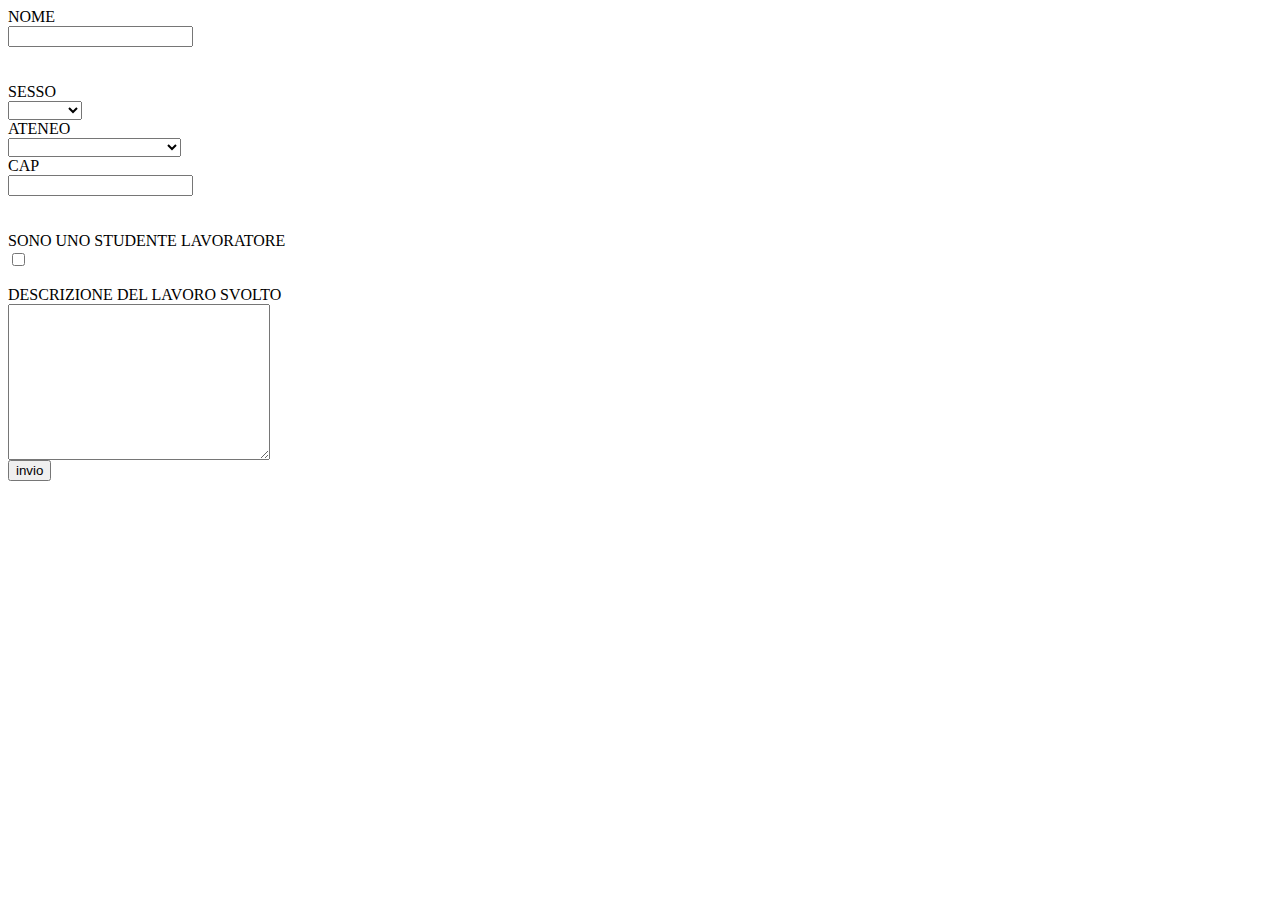
==== esercizio2uni.html @ c3c72e65 "initial commit" ====
<html>
  <head>
    <title>dati uni</title>
    <style>
      input {
        margin-bottom: 20px;
      }
    </style>
  </head>

  <body>
    <form>
      <div>
        <label for="nome">NOME</label> <br />
        <input type="text" id="nome" /> <br />
      </div>
    </form>
    <div>
      <label for="sesso">SESSO</label><br />
      <select name="sesso" id="sesso">
        <option value="nessuno"></option>
        <option value="maschio">maschio</option>
        <option value="femmina">femmina</option></select
      ><br />
    </div>
    <div>
      <label for="ateneo">ATENEO</label><br />
      <select name="ateneo" id="ateneo">
        <option value="nessuno"></option>
        <option value="napoli">UNIVERSITà DI NAPOLI</option>
        <option value="roma">UNIVERSITà DI ROMA</option>
        <option value="milano">UNIVERSITà DI MILANO</option></select
      ><br />
    </div>
    <form>
      <div>
        <label for="cap">CAP</label><br />
        <input type="text" id="cap" /><br />
      </div>
    </form>

    <div>
      <label for="studente">SONO UNO STUDENTE LAVORATORE</label><br />
      <input type="checkbox" id="studente" /><br />
    </div>
    <div>
      <label for="lavoro">DESCRIZIONE DEL LAVORO SVOLTO</label> <br />
      <textarea name="descrizione" id="" cols="30" rows="10"></textarea><br />
    </div>
    <div>
      <input type="submit" value="invio" />
    </div>
    <br />
    <p></p>

    <script>
      const form = document.querySelector("form");
      const nome = document.getElementById("nome");
      const cap = document.getElementById("cap");
      const paragrafo = document.querySelector("p");

      form.onsubmit = function (e) {
        if (cap.value === "" || nome.value === "");
        {
          e.preventDefault();
          paragrafo.textContent = "NON SONO COMPILATI TUTTI I CAMPI";
        }
      };
    </script>
  </body>
</html>
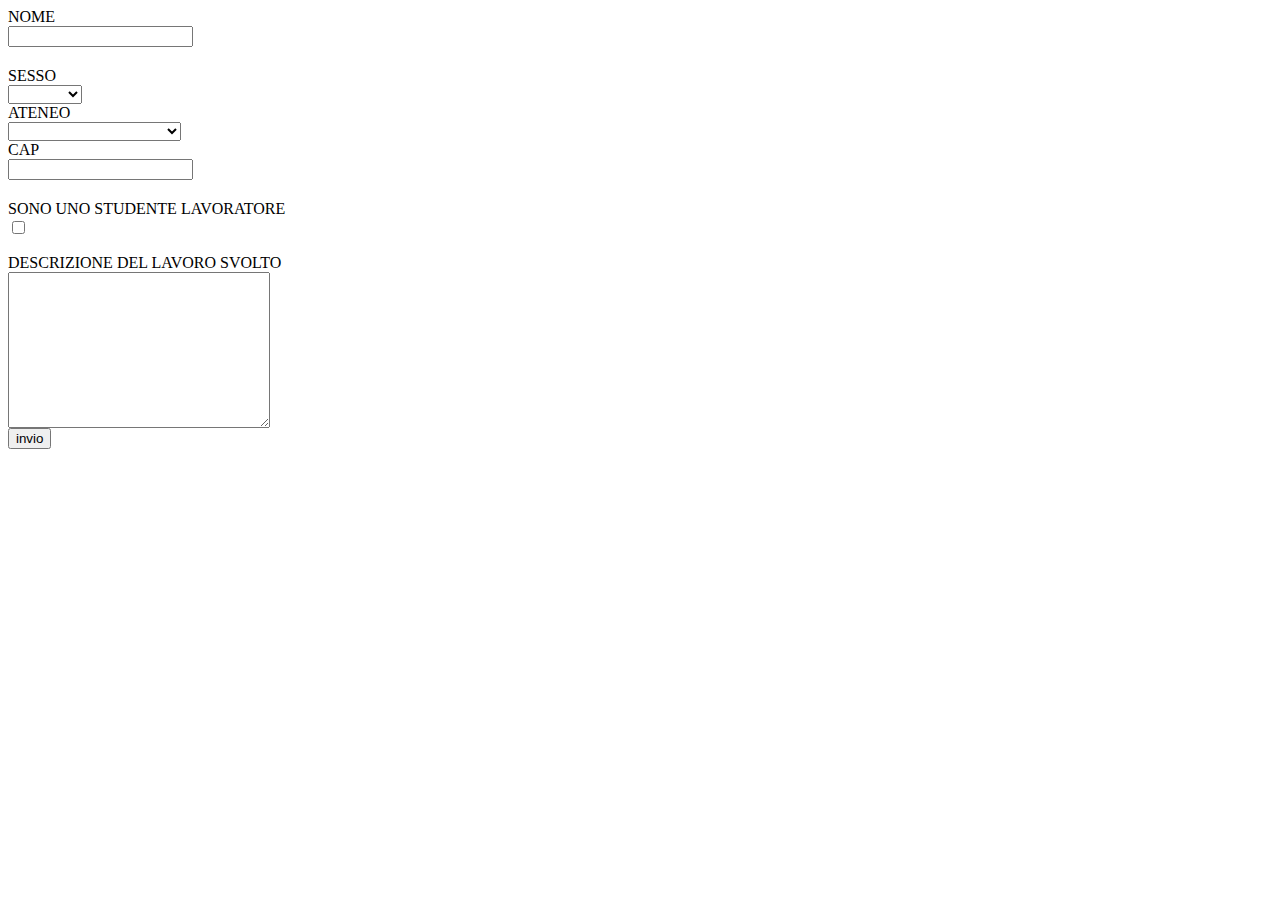
==== commit 43bbe934: "ho creato form uni" ====
--- a/esercizio2uni.html
+++ b/esercizio2uni.html
@@ -14,44 +14,42 @@
         <label for="nome">NOME</label> <br />
         <input type="text" id="nome" /> <br />
       </div>
-    </form>
-    <div>
-      <label for="sesso">SESSO</label><br />
-      <select name="sesso" id="sesso">
-        <option value="nessuno"></option>
-        <option value="maschio">maschio</option>
-        <option value="femmina">femmina</option></select
-      ><br />
-    </div>
-    <div>
-      <label for="ateneo">ATENEO</label><br />
-      <select name="ateneo" id="ateneo">
-        <option value="nessuno"></option>
-        <option value="napoli">UNIVERSITà DI NAPOLI</option>
-        <option value="roma">UNIVERSITà DI ROMA</option>
-        <option value="milano">UNIVERSITà DI MILANO</option></select
-      ><br />
-    </div>
-    <form>
+      <div>
+        <label for="sesso">SESSO</label><br />
+        <select name="sesso" id="sesso">
+          <option value="nessuno"></option>
+          <option value="maschio">maschio</option>
+          <option value="femmina">femmina</option></select
+        ><br />
+      </div>
+      <div>
+        <label for="ateneo">ATENEO</label><br />
+        <select name="ateneo" id="ateneo">
+          <option value="nessuno"></option>
+          <option value="napoli">UNIVERSITà DI NAPOLI</option>
+          <option value="roma">UNIVERSITà DI ROMA</option>
+          <option value="milano">UNIVERSITà DI MILANO</option></select
+        ><br />
+      </div>
       <div>
         <label for="cap">CAP</label><br />
         <input type="text" id="cap" /><br />
       </div>
+
+      <div>
+        <label for="studente">SONO UNO STUDENTE LAVORATORE</label><br />
+        <input type="checkbox" id="studente" /><br />
+      </div>
+      <div>
+        <label for="lavoro">DESCRIZIONE DEL LAVORO SVOLTO</label> <br />
+        <textarea name="descrizione" id="" cols="30" rows="10"></textarea><br />
+      </div>
+      <div>
+        <input type="submit" value="invio" />
+      </div>
+      <br />
+      <p></p>
     </form>
-
-    <div>
-      <label for="studente">SONO UNO STUDENTE LAVORATORE</label><br />
-      <input type="checkbox" id="studente" /><br />
-    </div>
-    <div>
-      <label for="lavoro">DESCRIZIONE DEL LAVORO SVOLTO</label> <br />
-      <textarea name="descrizione" id="" cols="30" rows="10"></textarea><br />
-    </div>
-    <div>
-      <input type="submit" value="invio" />
-    </div>
-    <br />
-    <p></p>
 
     <script>
       const form = document.querySelector("form");
@@ -59,6 +57,7 @@
       const cap = document.getElementById("cap");
       const paragrafo = document.querySelector("p");
 
+      console.log(form);
       form.onsubmit = function (e) {
         if (cap.value === "" || nome.value === "");
         {
